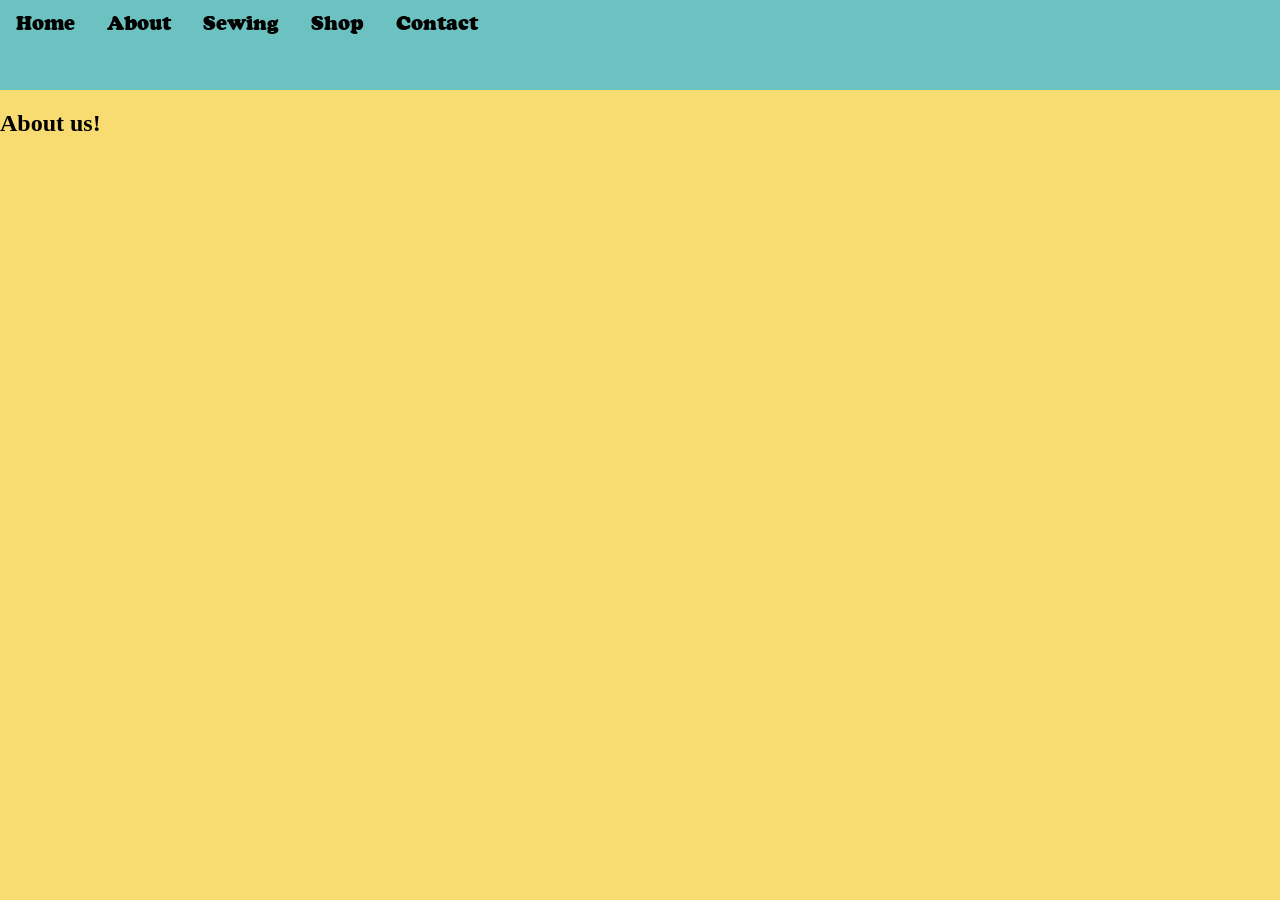
==== about.html @ 81c7e117 "Add files via upload" ====
<!DOCTYPE html>
<html lang="en">
<head>
    <meta charset="UTF-8">
    <meta name="viewport" content="width=device-width, initial-scale=1.0">
    <title>Reenie Bird's</title>
    <link rel="stylesheet" href="output.css">
</head>
<body>
    <section class="nav" id="navbar">
        <a href="index.html">Home</a>
        <a href="about.html">About</a>
        <a href="sewing.html">Sewing</a>
        <a href="shop.html">Shop</a>
        <a href="contact.html">Contact</a>
        <a class="icon" onclick="myFunction()">
            <svg xmlns="http://www.w3.org/2000/svg" width="16" height="16" fill="currentColor" class="bi bi-list"
                viewBox="0 0 16 16">
                <path fill-rule="evenodd"
                    d="M2.5 12a.5.5 0 0 1 .5-.5h10a.5.5 0 0 1 0 1H3a.5.5 0 0 1-.5-.5m0-4a.5.5 0 0 1 .5-.5h10a.5.5 0 0 1 0 1H3a.5.5 0 0 1-.5-.5m0-4a.5.5 0 0 1 .5-.5h10a.5.5 0 0 1 0 1H3a.5.5 0 0 1-.5-.5" />
            </svg>
        </a>

    </section>

    <section class="top">
        <h1>About us!</h1>
    </section>
    <script src="script.js"></script>
</body>
</html>
---- output.css ----
@font-face {
  font-display: swap;
  font-family: "Cooper";
  font-style: normal;
  font-weight: 400;
  src: url("./fonts/cooper-black-webfont.woff2") format("woff2");
}
body {
  margin: 0;
  padding: 0;
  background-color: #f8dc71;
}

.nav {
  overflow: hidden;
  background-color: #6BC2C1;
  width: 100vw;
  height: 10vh;
  display: flex;
}
.nav .icon {
  display: none;
}
.nav a {
  color: black;
  font-family: "Cooper", sans-serif;
  text-align: center;
  padding: 14px 16px;
  text-decoration: none;
  font-size: 1.25rem;
  margin-top: auto;
  height: 100%;
}
.nav a:hover {
  background-color: #f296bb;
}

.text-image {
  position: relative;
  color: black;
  text-align: center;
  display: flex;
  margin-top: 3rem;
}
.text-image .text {
  width: 40vw;
  display: flex;
  flex-direction: column;
  justify-content: center;
  margin: auto;
}
.text-image .image {
  margin: auto;
}
.text-image .image img {
  width: 50vw;
  height: auto;
  border-radius: 1rem;
}

.sew-header-mobile {
  display: none;
}

.image-text {
  display: flex;
  color: black;
  text-align: center;
  margin-top: 2rem;
}
.image-text .text {
  width: 40vw;
  display: flex;
  flex-direction: column;
  justify-content: center;
  margin: auto;
}
.image-text .image {
  margin: auto;
}
.image-text .image img {
  width: 30vw;
  height: auto;
  border-radius: 1rem;
}

.wrap {
  overflow: hidden;
  position: relative;
}

.hero-background {
  opacity: 0.6;
  position: absolute;
  left: 0;
  top: 0;
  width: 100%;
  height: auto;
}

.cards {
  display: flex;
  justify-content: space-evenly;
  width: 100vw;
  position: relative;
  margin-bottom: 3rem;
}
.cards .card {
  display: flex;
  flex-direction: column;
  align-items: center;
  justify-content: center;
  border: 1px black solid;
  border-radius: 1rem;
  overflow: hidden;
  background-color: #f8dc71;
  width: 30%;
}
.cards .card-img img {
  width: 100%;
  height: 50vh;
}
.cards .card-text {
  text-align: center;
}

.footer {
  overflow: hidden;
  background-color: #6BC2C1;
  width: 100vw;
  display: flex;
  justify-content: center;
  align-items: center;
}
.footer .footer-col {
  display: flex;
  flex-direction: column;
  margin-left: 2rem;
}
.footer .footer-col a {
  color: black;
  font-family: "Cooper", sans-serif;
  text-align: center;
  padding: 14px 16px;
  text-decoration: none;
  font-size: 1.25rem;
  align-self: center;
}

/*-- -------------------------- -->
<---          Contact           -->
<--- -------------------------- -*/
/* Mobile - 360px */
@media only screen and (min-width: 0rem) {
  #cs-contact-490 {
    padding: var(--sectionPadding);
  }
  #cs-contact-490 .cs-container {
    width: 100%;
    /* changes to 1280px at desktop */
    max-width: 34.375rem;
    margin: auto;
    display: flex;
    flex-direction: column;
    justify-content: center;
    align-items: flex-start;
    gap: 3rem;
  }
  #cs-contact-490 .cs-content {
    max-width: 32.625rem;
    text-align: left;
  }
  #cs-contact-490 .cs-text {
    /* 16px - 48px */
    margin: 0 0 clamp(1rem, 4.4vw, 3rem) 0;
  }
  #cs-contact-490 .cs-header {
    /* 13px - 16px */
    font-size: clamp(0.8125rem, 1.5vw, 1rem);
    line-height: 1.2em;
    text-transform: uppercase;
    font-weight: 700;
    letter-spacing: 0.1em;
    margin: 0 0 1rem 0;
    color: #b4b2c7;
    display: block;
  }
  #cs-contact-490 .cs-link {
    /* 16px - 20px */
    font-size: clamp(1rem, 2vw, 1.25rem);
    text-decoration: none;
    line-height: 1.5em;
    font-weight: 700;
    /* 16px - 32px */
    margin: 0 0 clamp(1rem, 2.5vw, 2rem);
    color: var(--headerColor);
    display: block;
  }
  #cs-contact-490 .cs-link:hover {
    text-decoration: underline;
  }
  #cs-contact-490 .cs-link:last-of-type {
    margin-bottom: 0;
  }
  #cs-contact-490 .cs-social {
    /* 32px - 80px */
    margin-top: clamp(2rem, 6vw, 5rem);
    display: inline-flex;
    justify-content: flex-start;
    gap: 0.75rem;
  }
  #cs-contact-490 .cs-social-link {
    /* 32px - 52px */
    width: clamp(2rem, 4vw, 3.25rem);
    height: clamp(2rem, 4vw, 3.25rem);
    background-color: #6BC2C1;
    border-radius: 50%;
    display: flex;
    justify-content: center;
    align-items: center;
    position: relative;
    z-index: 1;
    transition: transform 0.3s, background-color 0.3s;
  }
  #cs-contact-490 .cs-social-link:hover {
    background-color: #f296bb;
    transform: translateY(-0.1875rem);
  }
  #cs-contact-490 .cs-social-img {
    /* 14px - 24px */
    height: clamp(0.875rem, 2vw, 1.5rem);
    width: auto;
    display: block;
  }
  #cs-contact-490 #cs-form-490 {
    width: 100%;
    max-width: 40.625rem;
    /* 32px - 40px */
    margin-bottom: clamp(2rem, 5.3vw, 2.5rem);
    /* 20px - 40px */
    padding: clamp(1.25rem, 4.5vw, 2.5rem);
    /* prevents padding from affecting width and height */
    box-sizing: border-box;
    border: 1px solid #dad9e3;
    border-radius: 1rem;
  }
  #cs-contact-490 .cs-label {
    /* 14px - 16px */
    font-size: clamp(0.875rem, 1.3vw, 1rem);
    line-height: 1.5em;
    font-weight: 700;
    /* 16px - 20px */
    margin-bottom: clamp(1rem, 1em, 1.25rem);
    color: var(--headerColor);
    display: flex;
    justify-content: center;
    align-items: flex-start;
    flex-direction: column;
  }
  #cs-contact-490 .cs-label-message {
    /* 32px - 40px */
    margin-bottom: clamp(2rem, 4.5vw, 2.5rem);
  }
  #cs-contact-490 .cs-input,
  #cs-contact-490 textarea {
    font-size: 1rem;
    width: 100%;
    height: 4rem;
    margin-top: 0.25rem;
    padding-left: 1.25rem;
    /* set transparent border so on hover border doesn't make it glitch */
    border: 1px solid transparent;
    border-bottom: 1px solid #b4b2c7;
    /* prevents border & padding from affecting height */
    box-sizing: border-box;
    transition: border 0.3s;
  }
  #cs-contact-490 .cs-input:hover,
  #cs-contact-490 textarea:hover {
    border: 1px solid var(--primary);
  }
  #cs-contact-490 .cs-input::placeholder,
  #cs-contact-490 textarea::placeholder {
    color: #7d799c;
  }
  #cs-contact-490 textarea {
    font-family: inherit;
    margin: 0;
    padding-top: 1.25rem;
    min-height: 7.5rem;
  }
  #cs-contact-490 .cs-button-solid {
    font-size: 1rem;
    /* 46px - 56px */
    line-height: clamp(2.875em, 5.5vw, 3.5em);
    text-decoration: none;
    font-weight: 700;
    text-align: center;
    margin: auto;
    width: 100%;
    color: #fff;
    padding: 0 1.5rem;
    background-color: var(--primary);
    border: none;
    border-radius: 0.5rem;
    display: inline-block;
    position: relative;
    z-index: 1;
    /* prevents padding from adding to the width */
    box-sizing: border-box;
  }
  #cs-contact-490 .cs-button-solid:before {
    content: "";
    position: absolute;
    height: 100%;
    width: 0%;
    background: #000;
    opacity: 1;
    top: 0;
    left: 0;
    z-index: -1;
    border-radius: 0.5rem;
    transition: width 0.3s;
  }
  #cs-contact-490 .cs-button-solid:hover {
    cursor: pointer;
  }
  #cs-contact-490 .cs-button-solid:hover:before {
    width: 100%;
  }
}
/* Tablet - 700px */
@media only screen and (min-width: 43rem) {
  #cs-contact-490 .cs-container {
    max-width: 80rem;
    flex-direction: row;
    justify-content: space-between;
  }
  #cs-contact-490 .cs-content {
    width: 40%;
    /* pushes it to the right */
    order: 2;
    flex: none;
  }
  #cs-contact-490 #cs-form-490 {
    margin: 0;
  }
}
.card-button {
  width: 10rem;
  height: 4rem;
  color: #000000;
  border-radius: 1rem;
  padding: 10px 25px;
  font-family: "Cooper", sans-serif;
  font-size: 1.25rem;
  background: transparent;
  cursor: pointer;
  transition: all 0.3s ease;
  position: relative;
  display: inline-block;
  box-shadow: inset 2px 2px 2px 0px rgba(255, 255, 255, 0.5), 7px 7px 20px 0px rgba(0, 0, 0, 0.1), 4px 4px 5px 0px rgba(0, 0, 0, 0.1);
  outline: none;
  margin: 1rem;
}

.btn-4 {
  background-color: #6BC2C1;
  line-height: 42px;
  padding: 0;
  border: none;
}

.btn-4:hover {
  background-color: #f296bb;
}

.btn-4 span {
  position: relative;
  display: block;
  width: 100%;
  height: 100%;
}

.btn-4:before,
.btn-4:after {
  position: absolute;
  content: "";
  right: 0;
  top: 0;
  box-shadow: 4px 4px 6px 0 rgba(255, 255, 255, 0.9), -4px -4px 6px 0 rgba(116, 125, 136, 0.2), inset -4px -4px 6px 0 rgba(255, 255, 255, 0.9), inset 4px 4px 6px 0 rgba(116, 125, 136, 0.3);
  transition: all 0.3s ease;
}

.btn-4:before {
  height: 0%;
  width: 0.1px;
}

.btn-4:after {
  width: 0%;
  height: 0.1px;
}

.btn-4:hover:before {
  height: 100%;
}

.btn-4:hover:after {
  width: 100%;
}

.btn-4 span:before,
.btn-4 span:after {
  position: absolute;
  content: "";
  left: 0;
  bottom: 0;
  box-shadow: 4px 4px 6px 0 rgba(255, 255, 255, 0.9), -4px -4px 6px 0 rgba(116, 125, 136, 0.2), inset -4px -4px 6px 0 rgba(255, 255, 255, 0.9), inset 4px 4px 6px 0 rgba(116, 125, 136, 0.3);
  transition: all 0.3s ease;
}

.btn-4 span:before {
  width: 0.1px;
  height: 0%;
}

.btn-4 span:after {
  width: 0%;
  height: 0.1px;
}

.btn-4 span:hover:before {
  height: 100%;
}

.btn-4 span:hover:after {
  width: 100%;
}

@media screen and (max-width: 600px) {
  .nav {
    justify-content: space-between;
  }
  .nav a:not(:first-child) {
    display: none;
  }
  .nav a.icon {
    float: right;
    display: block;
  }
  .hero-background {
    opacity: 0.4;
    position: absolute;
    left: 0;
    top: 0;
    width: auto;
    height: 100%;
  }
  .sew-header-desktop {
    display: none;
  }
  .sew-header-mobile {
    display: block;
    text-align: center;
  }
  .text-image {
    position: relative;
    color: black;
    text-align: center;
    display: block;
    margin-top: 0.5rem;
  }
  .text-image .text {
    width: 95vw;
    text-align: center;
    margin: auto;
  }
  .text-image .image {
    margin: auto;
  }
  .text-image .image img {
    width: 95vw;
    height: auto;
    border-radius: 1rem;
  }
  .image-text {
    display: block;
    color: black;
    text-align: center;
    margin-top: 2rem;
  }
  .image-text .text {
    width: 95vw;
    margin: auto;
  }
  .image-text .image {
    margin: auto;
  }
  .image-text .image img {
    width: 95vw;
    height: auto;
    border-radius: 1rem;
  }
  .cards {
    display: block;
  }
  .cards .card {
    width: 95vw;
    margin: auto;
    margin-top: 1rem;
  }
}
/* The "responsive" class is added to the topnav with JavaScript when the user clicks on the icon. This class makes the topnav look good on small screens (display the links vertically instead of horizontally) */
@media screen and (max-width: 600px) {
  .nav.responsive {
    position: relative;
    display: flex;
    flex-direction: column;
    height: auto;
  }
  .nav.responsive a.icon {
    position: absolute;
    right: 0;
    top: 0;
  }
  .nav.responsive a {
    display: flex;
  }
}

/*# sourceMappingURL=output.css.map */
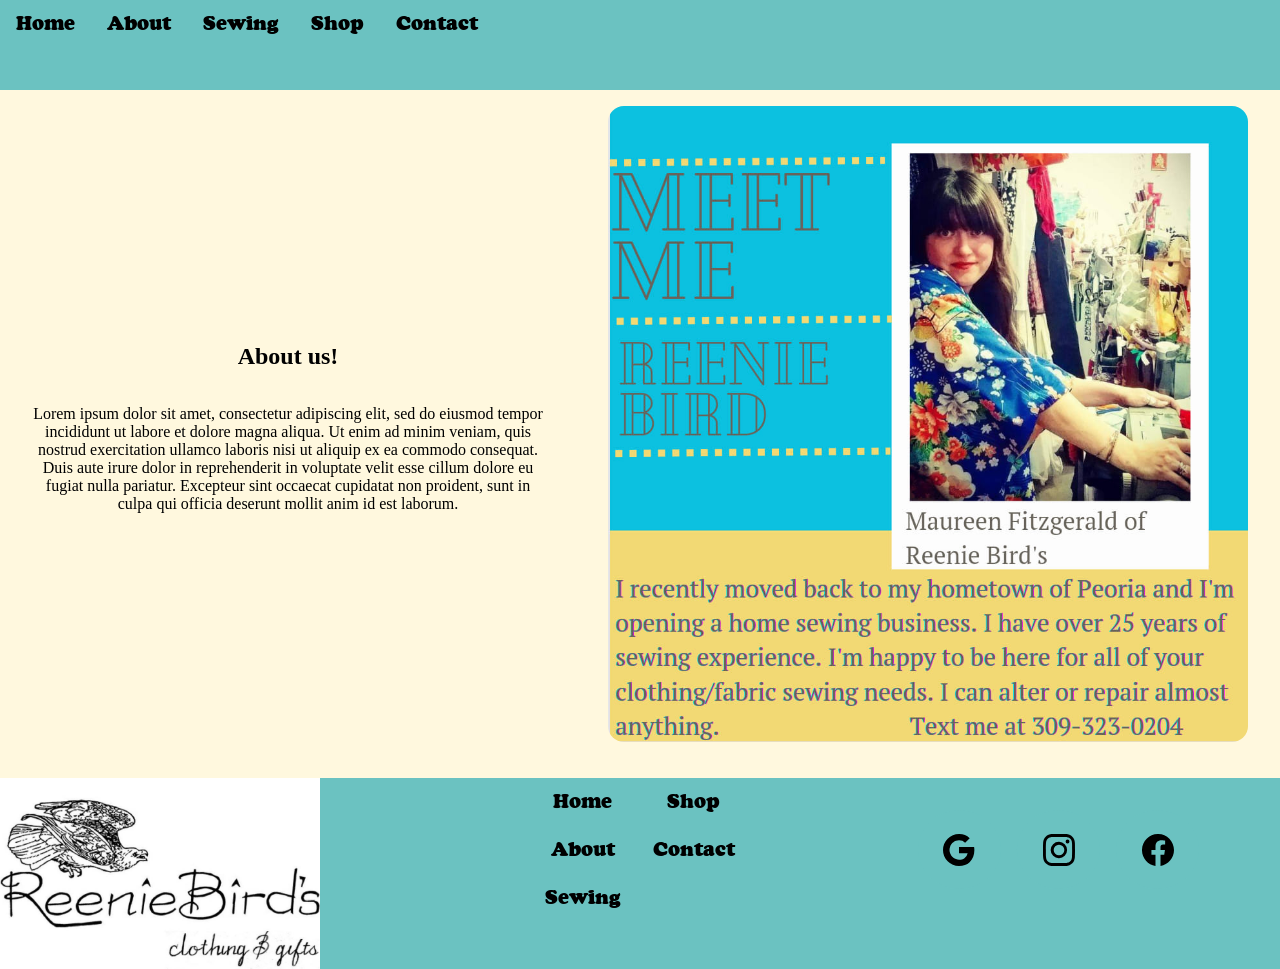
==== commit a0fd0877: "Add files via upload" ====
--- a/about.html
+++ b/about.html
@@ -3,7 +3,8 @@
 <head>
     <meta charset="UTF-8">
     <meta name="viewport" content="width=device-width, initial-scale=1.0">
-    <title>Reenie Bird's</title>
+    <meta name="description" content="">
+    <title>About</title>
     <link rel="stylesheet" href="output.css">
 </head>
 <body>
@@ -23,8 +24,59 @@
 
     </section>
 
-    <section class="top">
+    <section class="text-image">
+        <div class="text">
         <h1>About us!</h1>
+        <p>Lorem ipsum dolor sit amet, consectetur adipiscing elit, sed do eiusmod tempor incididunt ut labore et dolore magna aliqua. 
+            Ut enim ad minim veniam, quis nostrud exercitation ullamco laboris nisi ut aliquip ex ea commodo consequat. 
+            Duis aute irure dolor in reprehenderit in voluptate velit esse cillum dolore eu fugiat nulla pariatur. 
+            Excepteur sint occaecat cupidatat non proident, sunt in culpa qui officia deserunt mollit anim id est laborum.
+</p>
+</div>
+<div class="image">
+<img src="images/RB meet me.jpg">
+</div>
+    </section>
+    <section class="footer">
+        <div class="footer-left">
+            <img src="images/logo.jpg">
+        </div>
+        <div class="footer-center">
+        <div class="footer-col">
+        <a href="index.html">Home</a>
+        <a href="about.html">About</a>
+        <a href="sewing.html">Sewing</a>
+        </div>
+        <div class="footer-col">
+        <a href="shop.html">Shop</a>
+        <a href="contact.html">Contact</a>
+        </div>
+        </div>
+        <div class="footer-right">
+        <div class="footer-col">
+       <a class="cs-social-link" aria-label="visit google profile" href="https://maps.app.goo.gl/Jky63LUrPMNqRnny6">
+                    <svg xmlns="http://www.w3.org/2000/svg" width="32" height="32" class="bi bi-google" viewBox="0 0 16 16">
+  <path d="M15.545 6.558a9.4 9.4 0 0 1 .139 1.626c0 2.434-.87 4.492-2.384 5.885h.002C11.978 15.292 10.158 16 8 16A8 8 0 1 1 8 0a7.7 7.7 0 0 1 5.352 2.082l-2.284 2.284A4.35 4.35 0 0 0 8 3.166c-2.087 0-3.86 1.408-4.492 3.304a4.8 4.8 0 0 0 0 3.063h.003c.635 1.893 2.405 3.301 4.492 3.301 1.078 0 2.004-.276 2.722-.764h-.003a3.7 3.7 0 0 0 1.599-2.431H8v-3.08z"/>
+</svg>
+                </a>
+</div>
+<div class="footer-col">
+        <a class="cs-social-link" aria-label="visit instagram profile" href="http://instagram.com/reeniebirds">
+                    <svg xmlns="http://www.w3.org/2000/svg" width="32" height="32" class="bi bi-instagram" viewBox="0 0 16 16">
+  <path d="M8 0C5.829 0 5.556.01 4.703.048 3.85.088 3.269.222 2.76.42a3.9 3.9 0 0 0-1.417.923A3.9 3.9 0 0 0 .42 2.76C.222 3.268.087 3.85.048 4.7.01 5.555 0 5.827 0 8.001c0 2.172.01 2.444.048 3.297.04.852.174 1.433.372 1.942.205.526.478.972.923 1.417.444.445.89.719 1.416.923.51.198 1.09.333 1.942.372C5.555 15.99 5.827 16 8 16s2.444-.01 3.298-.048c.851-.04 1.434-.174 1.943-.372a3.9 3.9 0 0 0 1.416-.923c.445-.445.718-.891.923-1.417.197-.509.332-1.09.372-1.942C15.99 10.445 16 10.173 16 8s-.01-2.445-.048-3.299c-.04-.851-.175-1.433-.372-1.941a3.9 3.9 0 0 0-.923-1.417A3.9 3.9 0 0 0 13.24.42c-.51-.198-1.092-.333-1.943-.372C10.443.01 10.172 0 7.998 0zm-.717 1.442h.718c2.136 0 2.389.007 3.232.046.78.035 1.204.166 1.486.275.373.145.64.319.92.599s.453.546.598.92c.11.281.24.705.275 1.485.039.843.047 1.096.047 3.231s-.008 2.389-.047 3.232c-.035.78-.166 1.203-.275 1.485a2.5 2.5 0 0 1-.599.919c-.28.28-.546.453-.92.598-.28.11-.704.24-1.485.276-.843.038-1.096.047-3.232.047s-2.39-.009-3.233-.047c-.78-.036-1.203-.166-1.485-.276a2.5 2.5 0 0 1-.92-.598 2.5 2.5 0 0 1-.6-.92c-.109-.281-.24-.705-.275-1.485-.038-.843-.046-1.096-.046-3.233s.008-2.388.046-3.231c.036-.78.166-1.204.276-1.486.145-.373.319-.64.599-.92s.546-.453.92-.598c.282-.11.705-.24 1.485-.276.738-.034 1.024-.044 2.515-.045zm4.988 1.328a.96.96 0 1 0 0 1.92.96.96 0 0 0 0-1.92m-4.27 1.122a4.109 4.109 0 1 0 0 8.217 4.109 4.109 0 0 0 0-8.217m0 1.441a2.667 2.667 0 1 1 0 5.334 2.667 2.667 0 0 1 0-5.334"/>
+</svg>
+                </a>
+</div>
+<div class="footer-col">
+        <a class="cs-social-link" aria-label="visit facebook profile" href="https://facebook.com/reeniebirds">
+                    <svg xmlns="http://www.w3.org/2000/svg" width="32" height="32" class="bi bi-facebook" viewBox="0 0 16 16">
+  <path d="M16 8.049c0-4.446-3.582-8.05-8-8.05C3.58 0-.002 3.603-.002 8.05c0 4.017 2.926 7.347 6.75 7.951v-5.625h-2.03V8.05H6.75V6.275c0-2.017 1.195-3.131 3.022-3.131.876 0 1.791.157 1.791.157v1.98h-1.009c-.993 0-1.303.621-1.303 1.258v1.51h2.218l-.354 2.326H9.25V16c3.824-.604 6.75-3.934 6.75-7.951"/>
+</svg>
+                </a>
+        </div>
+        </div>
+
+        
     </section>
     <script src="script.js"></script>
 </body>
--- a/output.css
+++ b/output.css
@@ -8,7 +8,7 @@
 body {
   margin: 0;
   padding: 0;
-  background-color: #f8dc71;
+  background-color: #FFF8DE;
 }
 
 .nav {
@@ -31,6 +31,9 @@
   margin-top: auto;
   height: 100%;
 }
+.nav .icon {
+  height: auto;
+}
 .nav a:hover {
   background-color: #f296bb;
 }
@@ -40,7 +43,8 @@
   color: black;
   text-align: center;
   display: flex;
-  margin-top: 3rem;
+  margin-top: 1rem;
+  margin-bottom: 2rem;
 }
 .text-image .text {
   width: 40vw;
@@ -48,6 +52,15 @@
   flex-direction: column;
   justify-content: center;
   margin: auto;
+}
+.text-image .text-shop {
+  width: 40vw;
+  text-align: start;
+  margin: auto;
+  width: 40vw;
+  display: flex;
+  flex-direction: column;
+  justify-content: start;
 }
 .text-image .image {
   margin: auto;
@@ -90,7 +103,7 @@
 }
 
 .hero-background {
-  opacity: 0.6;
+  opacity: 0.4;
   position: absolute;
   left: 0;
   top: 0;
@@ -112,8 +125,8 @@
   justify-content: center;
   border: 1px black solid;
   border-radius: 1rem;
+  background-color: rgba(255, 248, 222, 0.5019607843);
   overflow: hidden;
-  background-color: #f8dc71;
   width: 30%;
 }
 .cards .card-img img {
@@ -126,16 +139,32 @@
 
 .footer {
   overflow: hidden;
+  width: 100vw;
+  display: flex;
+  position: relative;
   background-color: #6BC2C1;
-  width: 100vw;
+}
+.footer .footer-left {
+  display: flex;
+  width: 33.3333333333vw;
+  justify-content: flex-start;
+}
+.footer .footer-left img {
+  width: 25vw;
+}
+.footer .footer-center {
   display: flex;
   justify-content: center;
-  align-items: center;
+  width: 33.3333333333vw;
+}
+.footer .footer-right {
+  display: flex;
+  justify-content: center;
+  width: 33.3333333333vw;
 }
 .footer .footer-col {
   display: flex;
   flex-direction: column;
-  margin-left: 2rem;
 }
 .footer .footer-col a {
   color: black;
@@ -146,16 +175,35 @@
   font-size: 1.25rem;
   align-self: center;
 }
-
+.footer .footer-col a:hover {
+  background-color: #f296bb;
+}
+.footer .footer-col .cs-social-link {
+  margin-top: 2rem;
+  margin-right: 1rem;
+}
+
+@media only screen and (max-width: 700px) {
+  .footer {
+    display: flex;
+    flex-direction: column;
+    justify-items: center;
+    align-items: center;
+  }
+  .footer .footer-left {
+    width: 95vw;
+  }
+  .footer .footer-left img {
+    width: 80%;
+    margin: auto;
+  }
+}
 /*-- -------------------------- -->
 <---          Contact           -->
 <--- -------------------------- -*/
 /* Mobile - 360px */
 @media only screen and (min-width: 0rem) {
-  #cs-contact-490 {
-    padding: var(--sectionPadding);
-  }
-  #cs-contact-490 .cs-container {
+  .cs-container {
     width: 100%;
     /* changes to 1280px at desktop */
     max-width: 34.375rem;
@@ -166,15 +214,11 @@
     align-items: flex-start;
     gap: 3rem;
   }
-  #cs-contact-490 .cs-content {
+  .cs-content {
     max-width: 32.625rem;
     text-align: left;
   }
-  #cs-contact-490 .cs-text {
-    /* 16px - 48px */
-    margin: 0 0 clamp(1rem, 4.4vw, 3rem) 0;
-  }
-  #cs-contact-490 .cs-header {
+  .cs-header {
     /* 13px - 16px */
     font-size: clamp(0.8125rem, 1.5vw, 1rem);
     line-height: 1.2em;
@@ -185,7 +229,7 @@
     color: #b4b2c7;
     display: block;
   }
-  #cs-contact-490 .cs-link {
+  .cs-link {
     /* 16px - 20px */
     font-size: clamp(1rem, 2vw, 1.25rem);
     text-decoration: none;
@@ -196,20 +240,20 @@
     color: var(--headerColor);
     display: block;
   }
-  #cs-contact-490 .cs-link:hover {
+  .cs-link:hover {
     text-decoration: underline;
   }
-  #cs-contact-490 .cs-link:last-of-type {
+  .cs-link:last-of-type {
     margin-bottom: 0;
   }
-  #cs-contact-490 .cs-social {
+  .cs-social {
     /* 32px - 80px */
-    margin-top: clamp(2rem, 6vw, 5rem);
+    margin-top: clamp(1rem, 6vw, 3rem);
     display: inline-flex;
     justify-content: flex-start;
     gap: 0.75rem;
   }
-  #cs-contact-490 .cs-social-link {
+  .cs-social-link {
     /* 32px - 52px */
     width: clamp(2rem, 4vw, 3.25rem);
     height: clamp(2rem, 4vw, 3.25rem);
@@ -222,17 +266,17 @@
     z-index: 1;
     transition: transform 0.3s, background-color 0.3s;
   }
-  #cs-contact-490 .cs-social-link:hover {
+  .cs-social-link:hover {
     background-color: #f296bb;
     transform: translateY(-0.1875rem);
   }
-  #cs-contact-490 .cs-social-img {
+  .cs-social-img {
     /* 14px - 24px */
     height: clamp(0.875rem, 2vw, 1.5rem);
     width: auto;
     display: block;
   }
-  #cs-contact-490 #cs-form-490 {
+  #cs-form-490 {
     width: 100%;
     max-width: 40.625rem;
     /* 32px - 40px */
@@ -244,7 +288,7 @@
     border: 1px solid #dad9e3;
     border-radius: 1rem;
   }
-  #cs-contact-490 .cs-label {
+  .cs-label {
     /* 14px - 16px */
     font-size: clamp(0.875rem, 1.3vw, 1rem);
     line-height: 1.5em;
@@ -257,12 +301,12 @@
     align-items: flex-start;
     flex-direction: column;
   }
-  #cs-contact-490 .cs-label-message {
+  .cs-label-message {
     /* 32px - 40px */
     margin-bottom: clamp(2rem, 4.5vw, 2.5rem);
   }
-  #cs-contact-490 .cs-input,
-  #cs-contact-490 textarea {
+  .cs-input,
+  textarea {
     font-size: 1rem;
     width: 100%;
     height: 4rem;
@@ -275,21 +319,21 @@
     box-sizing: border-box;
     transition: border 0.3s;
   }
-  #cs-contact-490 .cs-input:hover,
-  #cs-contact-490 textarea:hover {
+  .cs-input:hover,
+  textarea:hover {
     border: 1px solid var(--primary);
   }
-  #cs-contact-490 .cs-input::placeholder,
-  #cs-contact-490 textarea::placeholder {
+  .cs-input::placeholder,
+  textarea::placeholder {
     color: #7d799c;
   }
-  #cs-contact-490 textarea {
+  textarea {
     font-family: inherit;
     margin: 0;
     padding-top: 1.25rem;
     min-height: 7.5rem;
   }
-  #cs-contact-490 .cs-button-solid {
+  .cs-button-solid {
     font-size: 1rem;
     /* 46px - 56px */
     line-height: clamp(2.875em, 5.5vw, 3.5em);
@@ -309,7 +353,7 @@
     /* prevents padding from adding to the width */
     box-sizing: border-box;
   }
-  #cs-contact-490 .cs-button-solid:before {
+  .cs-button-solid:before {
     content: "";
     position: absolute;
     height: 100%;
@@ -322,10 +366,10 @@
     border-radius: 0.5rem;
     transition: width 0.3s;
   }
-  #cs-contact-490 .cs-button-solid:hover {
+  .cs-button-solid:hover {
     cursor: pointer;
   }
-  #cs-contact-490 .cs-button-solid:hover:before {
+  .cs-button-solid:hover:before {
     width: 100%;
   }
 }
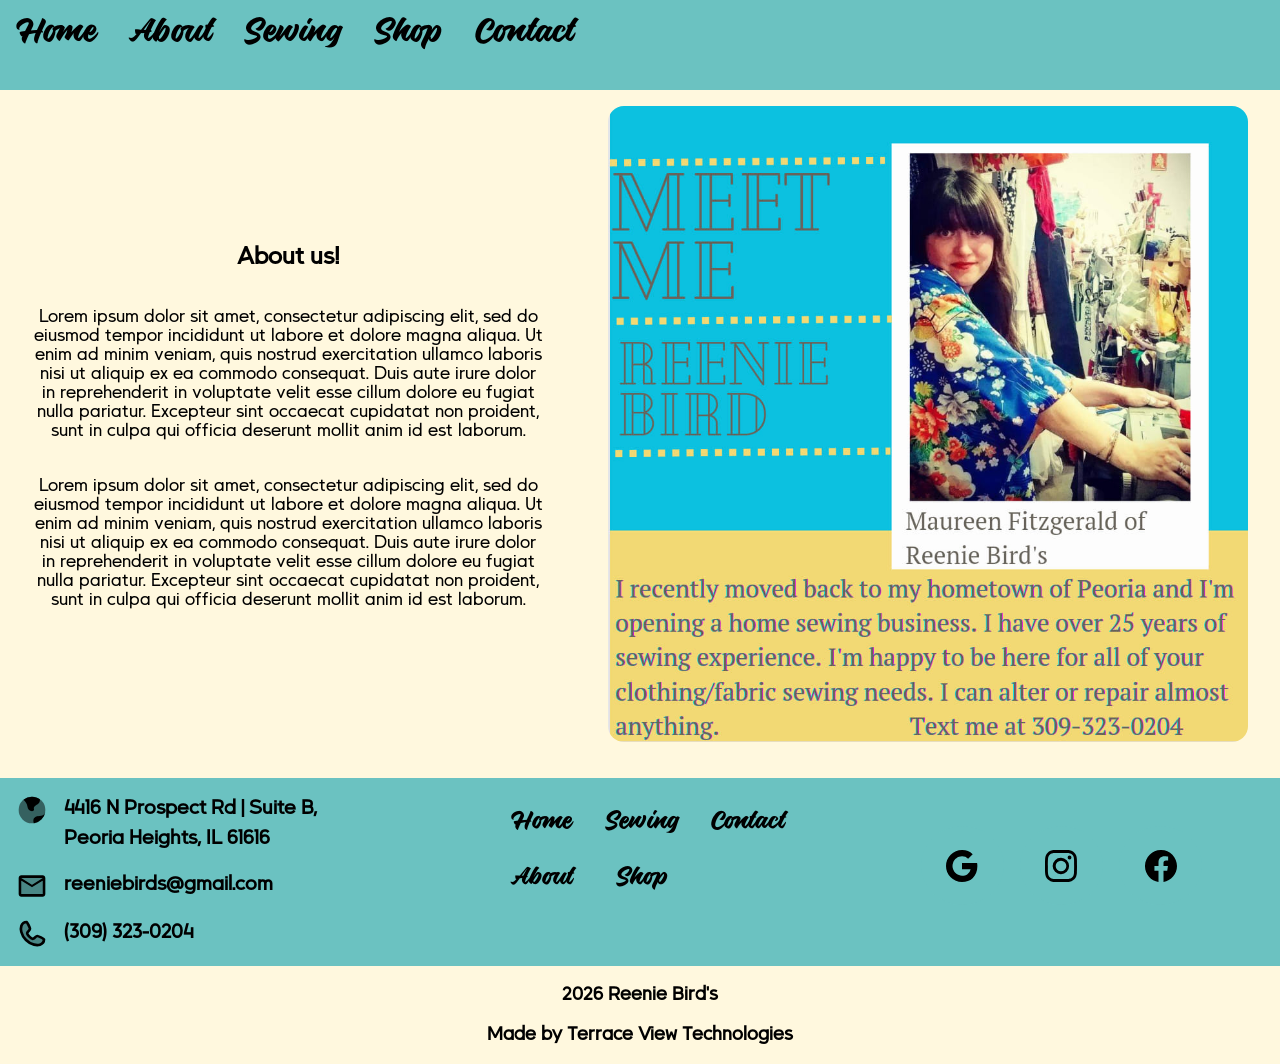
==== commit 4146cdaf: "Add files via upload" ====
--- a/about.html
+++ b/about.html
@@ -32,51 +32,109 @@
             Duis aute irure dolor in reprehenderit in voluptate velit esse cillum dolore eu fugiat nulla pariatur. 
             Excepteur sint occaecat cupidatat non proident, sunt in culpa qui officia deserunt mollit anim id est laborum.
 </p>
+<p>Lorem ipsum dolor sit amet, consectetur adipiscing elit, sed do eiusmod tempor incididunt ut labore et dolore magna aliqua. 
+            Ut enim ad minim veniam, quis nostrud exercitation ullamco laboris nisi ut aliquip ex ea commodo consequat. 
+            Duis aute irure dolor in reprehenderit in voluptate velit esse cillum dolore eu fugiat nulla pariatur. 
+            Excepteur sint occaecat cupidatat non proident, sunt in culpa qui officia deserunt mollit anim id est laborum.
+</p>
 </div>
 <div class="image">
 <img src="images/RB meet me.jpg">
 </div>
     </section>
     <section class="footer">
-        <div class="footer-left">
-            <img src="images/logo.jpg">
+        <div class="footer-left" style="margin-left: 1rem;">
+            <div style="display: flex; margin-bottom: 1rem;">
+                <svg xmlns="http://www.w3.org/2000/svg" width="32px" height="32px" style="margin-right: 1rem;" viewBox="0 0 24 24"><title xmlns="">earth-bold-duotone</title><circle cx="12" cy="12" r="10" fill="currentColor" opacity=".5"/><path fill="currentColor" d="M8.575 9.447C8.388 7.363 6.781 5.421 6 4.711l-.43-.37A9.96 9.96 0 0 1 12 2c2.214 0 4.26.72 5.916 1.936c.234.711-.212 2.196-.68 2.906c-.17.257-.554.577-.976.88c-.95.683-2.15 1.02-2.76 2.278a1.42 1.42 0 0 0-.083 1.016c.06.22.1.459.1.692c.002.755-.762 1.3-1.517 1.292c-1.964-.021-3.25-1.604-3.425-3.553m4.862 8.829c.988-1.862 4.281-1.862 4.281-1.862c3.432-.036 3.896-2.12 4.206-3.173a10.006 10.006 0 0 1-8.535 8.664c-.323-.68-.705-2.21.048-3.629"/></svg>
+            <a href="https://www.google.com/maps/place/Reenie+Bird's+Alterations+and+Repairs%2FReenie+Bird's+Clothing+and+Gifts/@40.7404541,-89.5753849,17z/data=!3m1!4b1!4m6!3m5!1s0x808430a72eebaa35:0xdec595562383ec9b!8m2!3d40.7404541!4d-89.57281!16s%2Fg%2F11bwmffggb?entry=ttu&g_ep=EgoyMDI2MDMyMy4xIKXMDSoASAFQAw%3D%3D" class="cs-link">
+                4416 N Prospect Rd | Suite B, <br>Peoria Heights, IL 61616
+            </a>
+            </div>
+            <div style="display: flex; margin-bottom: 1rem;">
+                <svg xmlns="http://www.w3.org/2000/svg" width="32px" height="32px" style="margin-right: 1rem;" viewBox="0 0 24 24"><title xmlns="">twotone-mail</title><path fill="currentColor" d="M20 6H4l8 4.99zM4 8v10h16V8l-8 5z" opacity=".3"/><path fill="currentColor" d="M20 4H4c-1.1 0-2 .9-2 2v12c0 1.1.9 2 2 2h16c1.1 0 2-.9 2-2V6c0-1.1-.9-2-2-2m0 2l-8 4.99L4 6zm0 12H4V8l8 5l8-5z"/></svg>
+            <a href="mailto:reeniebirds@gmail.com" class="cs-link"> reeniebirds@gmail.com</a>
+            </div>
+            <div style="display: flex; margin-bottom: 1rem;">
+                <svg xmlns="http://www.w3.org/2000/svg" width="32px" height="32px" style="margin-right: 1rem;" viewBox="0 0 24 24"><title xmlns="">phone-twotone</title><path fill="currentColor" fill-opacity="0" stroke="currentColor" stroke-dasharray="62" stroke-linecap="round" stroke-linejoin="round" stroke-width="2" d="M8 3c0.5 0 2.5 4.5 2.5 5c0 1 -1.5 2 -2 3c-0.5 1 0.5 2 1.5 3c0.39 0.39 2 2 3 1.5c1 -0.5 2 -2 3 -2c0.5 0 5 2 5 2.5c0 2 -1.5 3.5 -3 4c-1.5 0.5 -2.5 0.5 -4.5 0c-2 -0.5 -3.5 -1 -6 -3.5c-2.5 -2.5 -3 -4 -3.5 -6c-0.5 -2 -0.5 -3 0 -4.5c0.5 -1.5 2 -3 4 -3Z"><animate fill="freeze" attributeName="stroke-dashoffset" dur="0.6s" values="62;0"/><animate fill="freeze" attributeName="fill-opacity" begin="0.7s" dur="0.15s" to=".3"/></path></svg>
+            <a href="tel:309-323-0204" class="cs-link">(309) 323-0204</a>
+            </div>
         </div>
         <div class="footer-center">
         <div class="footer-col">
         <a href="index.html">Home</a>
         <a href="about.html">About</a>
-        <a href="sewing.html">Sewing</a>
         </div>
         <div class="footer-col">
+        <a href="sewing.html">Sewing</a>
         <a href="shop.html">Shop</a>
+        </div>
+        <div class="footer-col">
         <a href="contact.html">Contact</a>
         </div>
         </div>
         <div class="footer-right">
-        <div class="footer-col">
-       <a class="cs-social-link" aria-label="visit google profile" href="https://maps.app.goo.gl/Jky63LUrPMNqRnny6">
-                    <svg xmlns="http://www.w3.org/2000/svg" width="32" height="32" class="bi bi-google" viewBox="0 0 16 16">
-  <path d="M15.545 6.558a9.4 9.4 0 0 1 .139 1.626c0 2.434-.87 4.492-2.384 5.885h.002C11.978 15.292 10.158 16 8 16A8 8 0 1 1 8 0a7.7 7.7 0 0 1 5.352 2.082l-2.284 2.284A4.35 4.35 0 0 0 8 3.166c-2.087 0-3.86 1.408-4.492 3.304a4.8 4.8 0 0 0 0 3.063h.003c.635 1.893 2.405 3.301 4.492 3.301 1.078 0 2.004-.276 2.722-.764h-.003a3.7 3.7 0 0 0 1.599-2.431H8v-3.08z"/>
-</svg>
-                </a>
-</div>
-<div class="footer-col">
-        <a class="cs-social-link" aria-label="visit instagram profile" href="http://instagram.com/reeniebirds">
-                    <svg xmlns="http://www.w3.org/2000/svg" width="32" height="32" class="bi bi-instagram" viewBox="0 0 16 16">
-  <path d="M8 0C5.829 0 5.556.01 4.703.048 3.85.088 3.269.222 2.76.42a3.9 3.9 0 0 0-1.417.923A3.9 3.9 0 0 0 .42 2.76C.222 3.268.087 3.85.048 4.7.01 5.555 0 5.827 0 8.001c0 2.172.01 2.444.048 3.297.04.852.174 1.433.372 1.942.205.526.478.972.923 1.417.444.445.89.719 1.416.923.51.198 1.09.333 1.942.372C5.555 15.99 5.827 16 8 16s2.444-.01 3.298-.048c.851-.04 1.434-.174 1.943-.372a3.9 3.9 0 0 0 1.416-.923c.445-.445.718-.891.923-1.417.197-.509.332-1.09.372-1.942C15.99 10.445 16 10.173 16 8s-.01-2.445-.048-3.299c-.04-.851-.175-1.433-.372-1.941a3.9 3.9 0 0 0-.923-1.417A3.9 3.9 0 0 0 13.24.42c-.51-.198-1.092-.333-1.943-.372C10.443.01 10.172 0 7.998 0zm-.717 1.442h.718c2.136 0 2.389.007 3.232.046.78.035 1.204.166 1.486.275.373.145.64.319.92.599s.453.546.598.92c.11.281.24.705.275 1.485.039.843.047 1.096.047 3.231s-.008 2.389-.047 3.232c-.035.78-.166 1.203-.275 1.485a2.5 2.5 0 0 1-.599.919c-.28.28-.546.453-.92.598-.28.11-.704.24-1.485.276-.843.038-1.096.047-3.232.047s-2.39-.009-3.233-.047c-.78-.036-1.203-.166-1.485-.276a2.5 2.5 0 0 1-.92-.598 2.5 2.5 0 0 1-.6-.92c-.109-.281-.24-.705-.275-1.485-.038-.843-.046-1.096-.046-3.233s.008-2.388.046-3.231c.036-.78.166-1.204.276-1.486.145-.373.319-.64.599-.92s.546-.453.92-.598c.282-.11.705-.24 1.485-.276.738-.034 1.024-.044 2.515-.045zm4.988 1.328a.96.96 0 1 0 0 1.92.96.96 0 0 0 0-1.92m-4.27 1.122a4.109 4.109 0 1 0 0 8.217 4.109 4.109 0 0 0 0-8.217m0 1.441a2.667 2.667 0 1 1 0 5.334 2.667 2.667 0 0 1 0-5.334"/>
-</svg>
-                </a>
-</div>
-<div class="footer-col">
-        <a class="cs-social-link" aria-label="visit facebook profile" href="https://facebook.com/reeniebirds">
-                    <svg xmlns="http://www.w3.org/2000/svg" width="32" height="32" class="bi bi-facebook" viewBox="0 0 16 16">
-  <path d="M16 8.049c0-4.446-3.582-8.05-8-8.05C3.58 0-.002 3.603-.002 8.05c0 4.017 2.926 7.347 6.75 7.951v-5.625h-2.03V8.05H6.75V6.275c0-2.017 1.195-3.131 3.022-3.131.876 0 1.791.157 1.791.157v1.98h-1.009c-.993 0-1.303.621-1.303 1.258v1.51h2.218l-.354 2.326H9.25V16c3.824-.604 6.75-3.934 6.75-7.951"/>
-</svg>
-                </a>
+          <div class="footer-col">
+            <a
+              class="cs-social-link"
+              aria-label="visit google profile"
+              href="https://maps.app.goo.gl/Jky63LUrPMNqRnny6"
+            >
+              <svg
+                xmlns="http://www.w3.org/2000/svg"
+                width="32"
+                height="32"
+                class="bi bi-google"
+                viewBox="0 0 16 16"
+              >
+                <path
+                  d="M15.545 6.558a9.4 9.4 0 0 1 .139 1.626c0 2.434-.87 4.492-2.384 5.885h.002C11.978 15.292 10.158 16 8 16A8 8 0 1 1 8 0a7.7 7.7 0 0 1 5.352 2.082l-2.284 2.284A4.35 4.35 0 0 0 8 3.166c-2.087 0-3.86 1.408-4.492 3.304a4.8 4.8 0 0 0 0 3.063h.003c.635 1.893 2.405 3.301 4.492 3.301 1.078 0 2.004-.276 2.722-.764h-.003a3.7 3.7 0 0 0 1.599-2.431H8v-3.08z"
+                />
+              </svg>
+            </a>
+          </div>
+          <div class="footer-col">
+            <a
+              class="cs-social-link"
+              aria-label="visit instagram profile"
+              href="http://instagram.com/reeniebirds"
+            >
+              <svg
+                xmlns="http://www.w3.org/2000/svg"
+                width="32"
+                height="32"
+                class="bi bi-instagram"
+                viewBox="0 0 16 16"
+              >
+                <path
+                  d="M8 0C5.829 0 5.556.01 4.703.048 3.85.088 3.269.222 2.76.42a3.9 3.9 0 0 0-1.417.923A3.9 3.9 0 0 0 .42 2.76C.222 3.268.087 3.85.048 4.7.01 5.555 0 5.827 0 8.001c0 2.172.01 2.444.048 3.297.04.852.174 1.433.372 1.942.205.526.478.972.923 1.417.444.445.89.719 1.416.923.51.198 1.09.333 1.942.372C5.555 15.99 5.827 16 8 16s2.444-.01 3.298-.048c.851-.04 1.434-.174 1.943-.372a3.9 3.9 0 0 0 1.416-.923c.445-.445.718-.891.923-1.417.197-.509.332-1.09.372-1.942C15.99 10.445 16 10.173 16 8s-.01-2.445-.048-3.299c-.04-.851-.175-1.433-.372-1.941a3.9 3.9 0 0 0-.923-1.417A3.9 3.9 0 0 0 13.24.42c-.51-.198-1.092-.333-1.943-.372C10.443.01 10.172 0 7.998 0zm-.717 1.442h.718c2.136 0 2.389.007 3.232.046.78.035 1.204.166 1.486.275.373.145.64.319.92.599s.453.546.598.92c.11.281.24.705.275 1.485.039.843.047 1.096.047 3.231s-.008 2.389-.047 3.232c-.035.78-.166 1.203-.275 1.485a2.5 2.5 0 0 1-.599.919c-.28.28-.546.453-.92.598-.28.11-.704.24-1.485.276-.843.038-1.096.047-3.232.047s-2.39-.009-3.233-.047c-.78-.036-1.203-.166-1.485-.276a2.5 2.5 0 0 1-.92-.598 2.5 2.5 0 0 1-.6-.92c-.109-.281-.24-.705-.275-1.485-.038-.843-.046-1.096-.046-3.233s.008-2.388.046-3.231c.036-.78.166-1.204.276-1.486.145-.373.319-.64.599-.92s.546-.453.92-.598c.282-.11.705-.24 1.485-.276.738-.034 1.024-.044 2.515-.045zm4.988 1.328a.96.96 0 1 0 0 1.92.96.96 0 0 0 0-1.92m-4.27 1.122a4.109 4.109 0 1 0 0 8.217 4.109 4.109 0 0 0 0-8.217m0 1.441a2.667 2.667 0 1 1 0 5.334 2.667 2.667 0 0 1 0-5.334"
+                />
+              </svg>
+            </a>
+          </div>
+          <div class="footer-col">
+            <a
+              class="cs-social-link"
+              aria-label="visit facebook profile"
+              href="https://facebook.com/reeniebirds"
+            >
+              <svg
+                xmlns="http://www.w3.org/2000/svg"
+                width="32"
+                height="32"
+                class="bi bi-facebook"
+                viewBox="0 0 16 16"
+              >
+                <path
+                  d="M16 8.049c0-4.446-3.582-8.05-8-8.05C3.58 0-.002 3.603-.002 8.05c0 4.017 2.926 7.347 6.75 7.951v-5.625h-2.03V8.05H6.75V6.275c0-2.017 1.195-3.131 3.022-3.131.876 0 1.791.157 1.791.157v1.98h-1.009c-.993 0-1.303.621-1.303 1.258v1.51h2.218l-.354 2.326H9.25V16c3.824-.604 6.75-3.934 6.75-7.951"
+                />
+              </svg>
+            </a>
+          </div>
         </div>
-        </div>
-
-        
+      </section>
+    <section style="text-align: center">
+      <h3>2026 Reenie Bird's</h3>
+      <h3>Made by Terrace View Technologies</h3>
     </section>
     <script src="script.js"></script>
 </body>
--- a/output.css
+++ b/output.css
@@ -1,9 +1,24 @@
 @font-face {
   font-display: swap;
-  font-family: "Cooper";
+  font-family: "cass";
   font-style: normal;
   font-weight: 400;
-  src: url("./fonts/cooper-black-webfont.woff2") format("woff2");
+  src: url("./fonts/J-Audio-Cassette.otf") format("opentype");
+}
+h1, h2, h3, p, li, a, label {
+  font-family: "cass", sans-serif;
+}
+
+p {
+  font-size: 1.1rem;
+}
+
+@font-face {
+  font-display: swap;
+  font-family: "heystone";
+  font-style: normal;
+  font-weight: 400;
+  src: url("./fonts/heystone-typeface-oke.otf") format("opentype");
 }
 body {
   margin: 0;
@@ -23,11 +38,11 @@
 }
 .nav a {
   color: black;
-  font-family: "Cooper", sans-serif;
+  font-family: "heystone", sans-serif;
   text-align: center;
   padding: 14px 16px;
   text-decoration: none;
-  font-size: 1.25rem;
+  font-size: 2rem;
   margin-top: auto;
   height: 100%;
 }
@@ -143,9 +158,9 @@
   display: flex;
   position: relative;
   background-color: #6BC2C1;
+  padding-top: 1rem;
 }
 .footer .footer-left {
-  display: flex;
   width: 33.3333333333vw;
   justify-content: flex-start;
 }
@@ -157,22 +172,31 @@
   justify-content: center;
   width: 33.3333333333vw;
 }
-.footer .footer-right {
-  display: flex;
-  justify-content: center;
-  width: 33.3333333333vw;
-}
-.footer .footer-col {
-  display: flex;
-  flex-direction: column;
-}
-.footer .footer-col a {
+.footer .footer-center a {
   color: black;
-  font-family: "Cooper", sans-serif;
+  font-family: "heystone", sans-serif;
   text-align: center;
   padding: 14px 16px;
   text-decoration: none;
-  font-size: 1.25rem;
+  font-size: 1.5rem;
+  align-self: center;
+}
+.footer .footer-right {
+  display: flex;
+  justify-content: center;
+  width: 33.3333333333vw;
+}
+.footer .footer-col {
+  display: flex;
+  flex-direction: column;
+}
+.footer .footer-col a {
+  color: black;
+  font-family: "heystone", sans-serif;
+  text-align: center;
+  padding: 14px 16px;
+  text-decoration: none;
+  font-size: 1.5rem;
   align-self: center;
 }
 .footer .footer-col a:hover {
@@ -192,10 +216,15 @@
   }
   .footer .footer-left {
     width: 95vw;
+    display: flex;
+    flex-direction: column;
+    align-items: center;
+    margin-top: 1rem;
   }
   .footer .footer-left img {
     width: 80%;
-    margin: auto;
+    display: flex;
+    justify-self: center;
   }
 }
 /*-- -------------------------- -->
@@ -213,6 +242,7 @@
     justify-content: center;
     align-items: flex-start;
     gap: 3rem;
+    margin-bottom: 2rem;
   }
   .cs-content {
     max-width: 32.625rem;
@@ -223,10 +253,10 @@
     font-size: clamp(0.8125rem, 1.5vw, 1rem);
     line-height: 1.2em;
     text-transform: uppercase;
-    font-weight: 700;
     letter-spacing: 0.1em;
     margin: 0 0 1rem 0;
-    color: #b4b2c7;
+    color: black;
+    font-size: 1.25rem;
     display: block;
   }
   .cs-link {
@@ -295,6 +325,7 @@
     font-weight: 700;
     /* 16px - 20px */
     margin-bottom: clamp(1rem, 1em, 1.25rem);
+    font-size: 1.2rem;
     color: var(--headerColor);
     display: flex;
     justify-content: center;
@@ -304,6 +335,7 @@
   .cs-label-message {
     /* 32px - 40px */
     margin-bottom: clamp(2rem, 4.5vw, 2.5rem);
+    font-size: 1.2rem;
   }
   .cs-input,
   textarea {
@@ -396,8 +428,8 @@
   color: #000000;
   border-radius: 1rem;
   padding: 10px 25px;
-  font-family: "Cooper", sans-serif;
-  font-size: 1.25rem;
+  font-family: "heystone", sans-serif;
+  font-size: 1.5rem;
   background: transparent;
   cursor: pointer;
   transition: all 0.3s ease;
